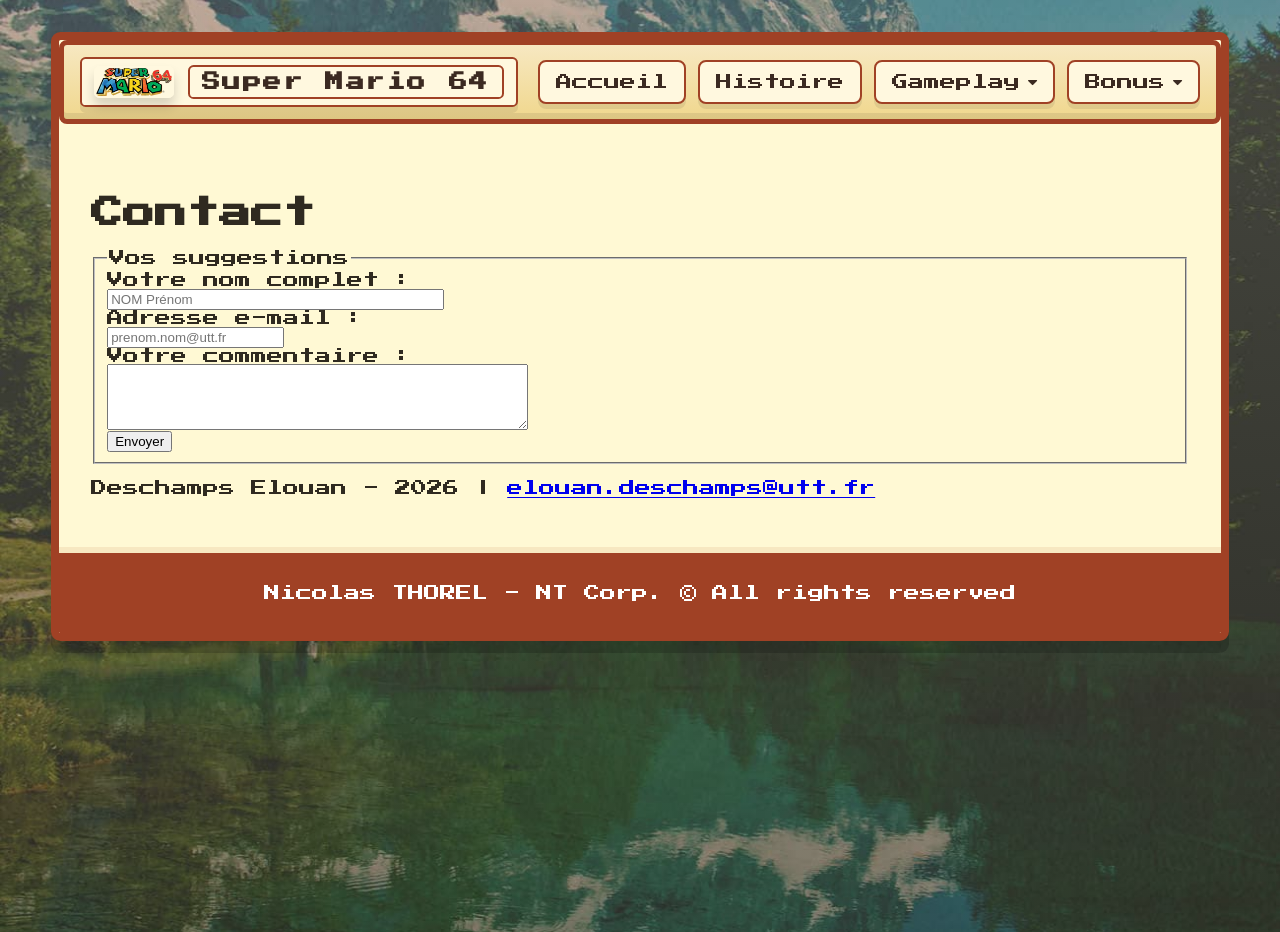
==== page/contact.html @ f0324771 "Icones" ====
<!DOCTYPE html>
<html lang="fr">
<head>
    <meta charset="utf-8">
    <title>Contact</title>
    <meta name="viewport" content="width=device-width, initial-scale=1.0">
    <meta name="keywords" content="Super Mario 64, Nintendo, rétro, jeu vidéo, Mario">
    <meta name="author" lang="fr" content="Mathéo CAPITAINE et Théo DUVIGNEAU">
    <meta name="Description" content="Hommage rétro à Super Mario 64 avec un style Nintendo vintage et une présentation moderne responsive.">
    <link rel="preconnect" href="https://fonts.googleapis.com">
    <link rel="preconnect" href="https://fonts.gstatic.com" crossorigin>
    <link href="https://fonts.googleapis.com/css2?family=Press+Start+2P&display=swap" rel="stylesheet">
    <link rel="stylesheet" href="https://cdnjs.cloudflare.com/ajax/libs/font-awesome/4.7.0/css/font-awesome.min.css">
    <link rel="stylesheet" href="../style/style.css">
    <script src="../script/main.js" defer></script>
</head>
<body>
    <div id="site-wrapper">
        <nav class="topnav" id="myTopnav">
            <div class="nav-brand">
                <div class="brand-link" title="Logo">
                    <img src="../img/logo.png" alt="Logo">
                    <span>Super Mario 64</span>
                </div>
            </div>
            <div class="nav-links">
                <a href="../index.html">Accueil</a>
                <a href="histoire.html">Histoire</a>
                <div class="dropdown">
                    <button class="dropbtn">Gameplay <i class="fa fa-caret-down"></i></button>
                    <div class="dropdown-content">
                        <a href="presentation.html">Presentation</a>
                        <a href="soluce.html">Guide Avancé</a>
                    </div>
                </div>
                <div class="dropdown">
                    <button class="dropbtn">Bonus <i class="fa fa-caret-down"></i></button>
                    <div class="dropdown-content">
                        <a href="gallerie.html">Galerie</a>
                        <a href="videos.html">Videos</a>
                        <a href="jeuvideo.html">Jeu Vidéo</a>
                        <a href="quiz.html">Quiz</a>
                    </div>
                </div>
            </div>
            <a href="javascript:void(0);" class="icon" onclick="myFunction()">
                <i class="fa fa-bars"></i>
            </a>
        </nav>
        <div id="conteneur">
    <h1>Contact</h1>
    <form action="https://mm01.thorelnicolas.fr/formulaire/traitement.php" method="post" accept-charset="utf-8">
        <fieldset>
            <legend>Vos suggestions</legend>
            <label for="nom">Votre nom complet :</label><br>
            <input type="text" size="40" id="nom" name="nom" placeholder="NOM Prénom" required><br>
            <label for="mail">Adresse e-mail :</label><br>
            <input type="email" id="mail" name="mail" placeholder="prenom.nom@utt.fr" required><br>
            <label for="comment">Votre commentaire :</label><br>
            <textarea id="comment" name="comment" rows="4" cols="50" required></textarea><br>
            <input type="submit" value="Envoyer"><br>
        </fieldset>
    </form>
    <p>Deschamps Elouan - 2026 | <a class="email-link" href="mailto:elouan.deschamps@utt.fr">elouan.deschamps@utt.fr</a></p>

        </div>
        <footer id="footer">
            <p><a href="mailto:nicolas.thorel@utt.fr">Nicolas THOREL</a> - NT Corp. © All rights reserved</p>
        </footer>
    </div>
</body>
</html>
---- style/style.css ----
@font-face {
    font-family: 'MaPolice';
    src: url('../fonts/Louis-George-Cafe.woff') format('woff');
    font-weight: normal;
    font-style: normal;
    font-display: swap;
}

* {
    box-sizing: border-box;
}

html,
body {
    margin: 0;
    padding: 0;
}

body {
    font-family: 'Press Start 2P', 'MaPolice', Arial, sans-serif;
    background-color: #2f3b2b;
    background-image: linear-gradient(rgba(255,255,255,0.08), rgba(0,0,0,0.18)), url("../img/fondaccueil.jpg");
    background-size: cover;
    background-position: center;
    background-repeat: no-repeat;
    color: #2f2a20;
    min-height: 100vh;
}

#site-wrapper {
    width: min(92%, 1280px);
    max-width: 1280px;
    margin: 2rem auto;
    background: #fff9d4;
    border: 0.5rem solid #a04125;
    border-radius: 0.6rem;
    box-shadow: 0 12px 0 0 rgba(0, 0, 0, 0.18);
    overflow: hidden;
}

#conteneur {
    padding: 2rem 2rem 2.2rem;
    background: transparent;
    border: none;
    border-radius: 0;
    box-shadow: none;
    margin: 0;
}


#myTopnav {
    width: 100%;
    margin: 0 0 1.2rem;
    background: linear-gradient(180deg, #f7e8c1 0%, #f0d78d 100%);
    border: 0.35rem solid #a04125;
    border-radius: 0.5rem;
    padding: 0.75rem 1rem;
    display: flex;
    flex-wrap: wrap;
    justify-content: space-between;
    align-items: center;
    box-shadow: inset 0 -6px 0 rgba(0,0,0,0.08);
}

.nav-brand {
    display: inline-flex;
    align-items: center;
    gap: 0.75rem;
}

.brand-link {
    display: inline-flex;
    align-items: center;
    gap: 0.85rem;
    text-decoration: none;
    color: #3b2a21;
    padding: 0.35rem 0.75rem;
    background: #fff8df;
    border: 0.18rem solid #a04125;
    border-radius: 0.35rem;
    box-shadow: 0 6px 0 rgba(0,0,0,0.08);
}

.brand-link img {
    width: 5rem;
    height: auto;
    display: block;
    border: 0.18rem solid #fff8df;
    border-radius: 0.35rem;
    box-shadow: 0 8px 12px rgba(0,0,0,0.16);
}

.brand-link span {
    font-size: 1.15rem;
    font-weight: bold;
    letter-spacing: 0.16rem;
    padding: 0.4rem 0.75rem;
    background: #fff8df;
    border: 0.15rem solid #a04125;
    border-radius: 0.35rem;
}

.nav-links {
    display: flex;
    flex-wrap: wrap;
    justify-content: center;
    gap: 0.75rem;
}

#myTopnav a {
    display: inline-flex;
    align-items: center;
    justify-content: center;
    padding: 0.75rem 1rem;
    color: #3b2a21;
    font-size: 1rem;
    text-decoration: none;
    background: #fff8df;
    border: 0.18rem solid #a04125;
    border-radius: 0.5rem;
    box-shadow: 0 5px 0 rgba(0,0,0,0.08);
    transition: background 0.2s ease, transform 0.15s ease;
}

#myTopnav a:hover {
    background: #fff3c5;
    transform: translateY(-1px);
}
#myTopnav a.icon {
    display: none;
    cursor: pointer;
    background: transparent;
    padding: 0.5rem;
    color: #3b2a21;
}

#myTopnav a.icon i {
    font-size: 1.6rem;
}

/* Dropdown styles for navbar */
.dropdown {
    position: relative;
    display: inline-block;
}
.dropbtn {
    display: inline-flex;
    align-items: center;
    gap: 0.5rem;
    padding: 0.75rem 1rem;
    color: #3b2a21;
    font-size: 1rem;
    font-family: inherit;
    text-decoration: none;
    background: #fff8df;
    border: 0.18rem solid #a04125;
    border-radius: 0.5rem;
    box-shadow: 0 5px 0 rgba(0,0,0,0.08);
    cursor: pointer;
    appearance: none;
    -webkit-appearance: none;
    outline: none;
    line-height: 1;
}
.dropdown-content {
    display: none;
    position: absolute;
    background: #fff8df;
    min-width: 12rem;
    z-index: 10;
    border: 0.18rem solid #a04125;
    border-radius: 0.5rem;
    box-shadow: 0 8px 24px rgba(0,0,0,0.12);
    padding: 0.5rem;
}
.dropdown-content a {
    display: block;
    padding: 0.5rem 0.75rem;
    margin: 0.25rem 0;
    color: #3b2a21;
    text-decoration: none;
    background: transparent;
    border: none;
    border-radius: 0.35rem;
    font-family: inherit;
}
.dropdown-content a:hover {
    background: #fff3c5;
}
.dropdown:hover .dropdown-content { display: block; }
.dropdown.open .dropdown-content { display: block; }

/* Ensure dropdown controls look like other nav items */
#myTopnav .nav-links .dropdown .dropbtn {
    background: #fff8df;
}

#resume {
    background-color: transparent;
    padding: 2rem 0;
}

.row {
    display: flex;
    align-items: center;
    gap: 1.5rem;
    margin: 0;
}

#conteneur66 {
    width: 66%;
    padding: 0.5rem;
}

#conteneur33 {
    width: 33%;
    padding: 0.5rem;
}

#conteneur33 img {
    width: 100%;
    border: 0.2em solid #515247;
    border-radius: 0.5rem;
    display: block;
    box-shadow: 0 12px 24px rgba(0, 0, 0, 0.13);
}

#footer {
    background-color: #a04125;
    color: white;
    font-size: 1rem;
    text-align: center;
    padding: 1rem 0;
    border-top: 0.4rem solid #f7e8c1;
}

#footer a {
    color: white;
    text-decoration: none;
}

#footer a:hover {
    text-decoration: underline;
}

@media screen and (max-width: 1024px) {
    #conteneur {
        width: min(94%, 1024px);
        padding: 1.5rem 1.2rem 2rem;
    }
    #myTopnav {
        padding: 0.65rem 0.85rem;
    }
    #myTopnav a {
        font-size: 0.98rem;
    }
}

@media screen and (max-width: 768px) {
    /* mobile: grid layout so logo stays left, hamburger centered, links right */
    #myTopnav {
        padding: 0.5rem 0.75rem 2rem;
        display: grid;
        grid-template-columns: 1fr; /* single column so flow is consistent */
        grid-auto-rows: auto;
        gap: 0.35rem;
        position: relative;
        min-height: auto;
    }
    .nav-brand {
        grid-column: 1 / -1; /* span full width in mobile, even when collapsed */
        display: flex;
        align-items: center;
        gap: 0.6rem;
        position: relative;
        justify-self: stretch;
        align-self: start; /* keep brand pinned to top of nav */
    }
    .brand-link {
        position: relative;
        width: auto;
        justify-content: flex-start;
    }
    /* mobile: make brand block full width and center its contents */
    .nav-brand, .brand-link {
        width: 100%;
    }
    .brand-link {
        justify-content: center;
        padding: 0.25rem 0.5rem;
    }
    .brand-link img {
        width: 4.2rem; /* slightly smaller to avoid vertical overflow */
        margin: 0;
        display: block;
    }
    .brand-link span {
        display: block;
        width: 100%;
        text-align: center;
        padding-top: 0.25rem;
        font-size: 1rem;
        padding-bottom: 0.15rem;
    }
    /* hamburger centered between brand and links (same place collapsed or expanded) */
    #myTopnav > a.icon {
        display: inline-flex;
        z-index: 60;
        position: static;
        justify-self: center;
        align-self: start;
        padding: 0.45rem 0.9rem;
        background: #fff8df;
        border: 0.18rem solid #a04125;
        border-radius: 0.5rem;
        box-shadow: 0 5px 0 rgba(0,0,0,0.08);
        color: #3b2a21;
        margin-top: 0.25rem;
    }
    /* links on the right column (hidden until menu opened) */
    .nav-links {
        grid-column: 1;
        justify-self: stretch;
        width: auto;
    }
    #myTopnav .nav-links a {
        display: none;
    }
    #myTopnav .nav-links .dropdown {
        display: none;
    }
    /* when responsive, switch to vertical flex and show links (keep icon anchored bottom) */
    #myTopnav.responsive {
        display: flex;
        flex-direction: column;
        align-items: stretch;
        padding: 0.65rem 0.85rem 1.8rem;
        position: relative;
    }
    /* override desktop hide rule: show icon on mobile */
    #myTopnav .nav-brand > a.icon { display: inline-flex; }
    /* ensure visible when responsive and still anchored to bottom */
    #myTopnav.responsive .nav-brand > a.icon { display: inline-flex; }
    /* when opened, keep the same flow: brand -> icon -> links */
    #myTopnav.responsive .nav-brand { order: 0; }
    #myTopnav.responsive > a.icon { order: 1; align-self: center; margin: 0.45rem auto 0; }
    #myTopnav.responsive .nav-links { order: 2; }
    #myTopnav.responsive .nav-links {
        display: flex;
        flex-direction: column;
        gap: 0.5rem;
        width: 100%;
        grid-column: auto;
        justify-self: stretch;
    }
    #myTopnav.responsive .nav-links .dropdown {
        display: block;
        width: 100%;
    }
    #myTopnav.responsive .nav-links a {
        display: block;
        width: 100%;
        text-align: left;
    }
    #myTopnav.responsive .nav-links .dropdown .dropbtn {
        width: 100%;
        text-align: left;
    }
    #myTopnav.responsive .nav-links .dropdown .dropdown-content {
        position: static;
        min-width: 100%;
        border: none;
        box-shadow: none;
        padding-left: 0.5rem;
    }
    .row {
        flex-direction: column;
    }
    #conteneur66,
    #conteneur33 {
        width: 100%;
    }
    header {
        padding-top: 1.5rem;
    }
    header img {
        width: 200px;
    }
}

@media screen and (max-width: 425px) {
    #myTopnav {
        padding: 0.75rem 0.85rem;
    }
    #myTopnav a.icon {
        font-size: 1.6rem;
    }
    #myTopnav.responsive a.icon {
        width: 100%;
    }
    header img {
        width: 180px;
    }
    #resume {
        padding: 1.5rem 0;
    }
    #footer {
        font-size: 0.9rem;
    }
}
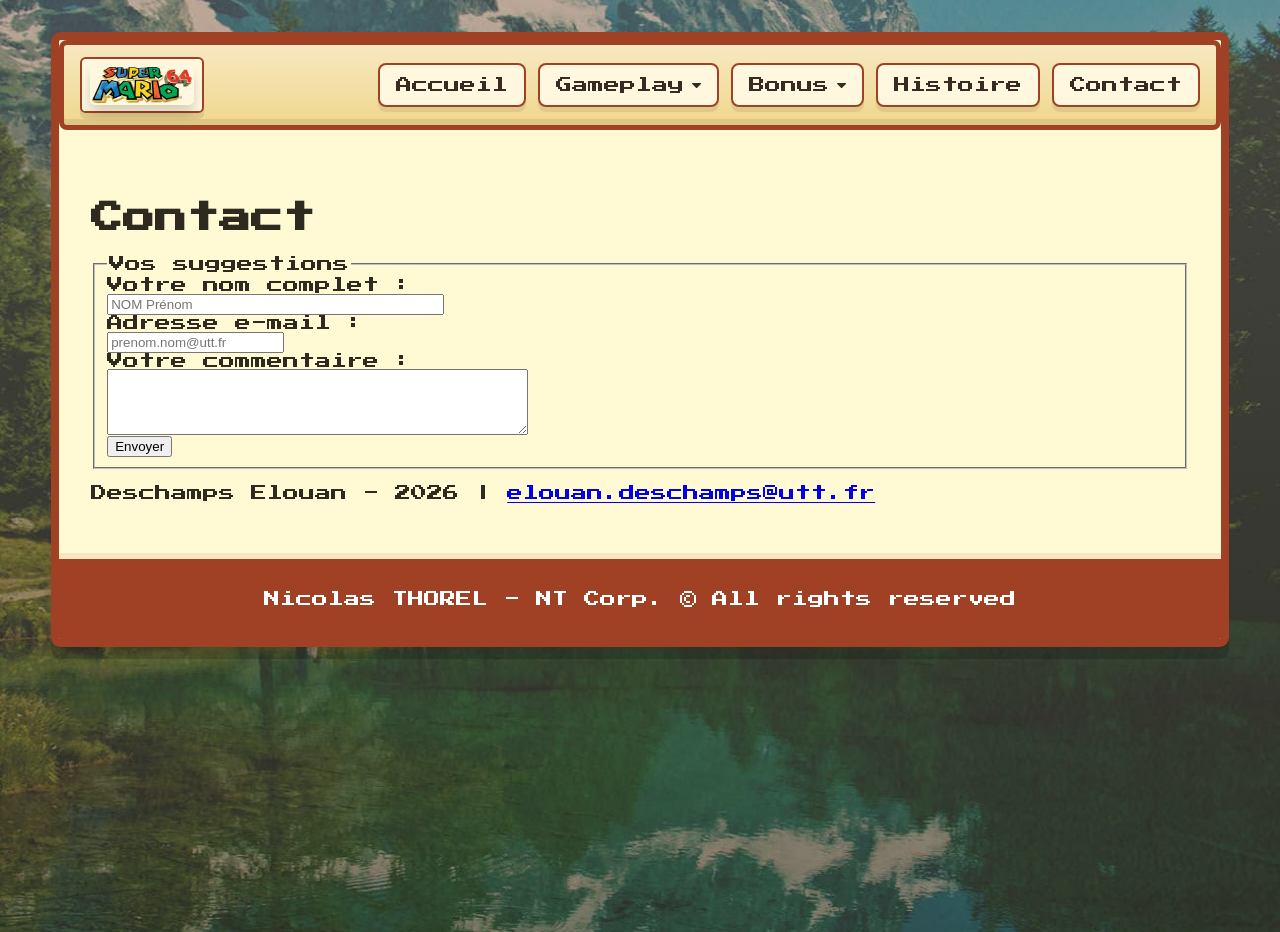
==== commit be1c476c: "arrangements navbar" ====
--- a/page/contact.html
+++ b/page/contact.html
@@ -20,12 +20,10 @@
             <div class="nav-brand">
                 <div class="brand-link" title="Logo">
                     <img src="../img/logo.png" alt="Logo">
-                    <span>Super Mario 64</span>
                 </div>
             </div>
             <div class="nav-links">
                 <a href="../index.html">Accueil</a>
-                <a href="histoire.html">Histoire</a>
                 <div class="dropdown">
                     <button class="dropbtn">Gameplay <i class="fa fa-caret-down"></i></button>
                     <div class="dropdown-content">
@@ -42,6 +40,8 @@
                         <a href="quiz.html">Quiz</a>
                     </div>
                 </div>
+                <a href="histoire.html">Histoire</a>
+                <a href="contact.html">Contact</a>
             </div>
             <a href="javascript:void(0);" class="icon" onclick="myFunction()">
                 <i class="fa fa-bars"></i>
--- a/style/style.css
+++ b/style/style.css
@@ -74,7 +74,7 @@
     gap: 0.85rem;
     text-decoration: none;
     color: #3b2a21;
-    padding: 0.35rem 0.75rem;
+    padding: 0.35rem 0.5rem;
     background: #fff8df;
     border: 0.18rem solid #a04125;
     border-radius: 0.35rem;
@@ -82,7 +82,7 @@
 }
 
 .brand-link img {
-    width: 5rem;
+    width: 6.5rem;
     height: auto;
     display: block;
     border: 0.18rem solid #fff8df;
@@ -91,13 +91,7 @@
 }
 
 .brand-link span {
-    font-size: 1.15rem;
-    font-weight: bold;
-    letter-spacing: 0.16rem;
-    padding: 0.4rem 0.75rem;
-    background: #fff8df;
-    border: 0.15rem solid #a04125;
-    border-radius: 0.35rem;
+    display: none;
 }
 
 .nav-links {
@@ -290,7 +284,7 @@
         padding: 0.25rem 0.5rem;
     }
     .brand-link img {
-        width: 4.2rem; /* slightly smaller to avoid vertical overflow */
+        width: 5.5rem; /* larger since no text anymore */
         margin: 0;
         display: block;
     }
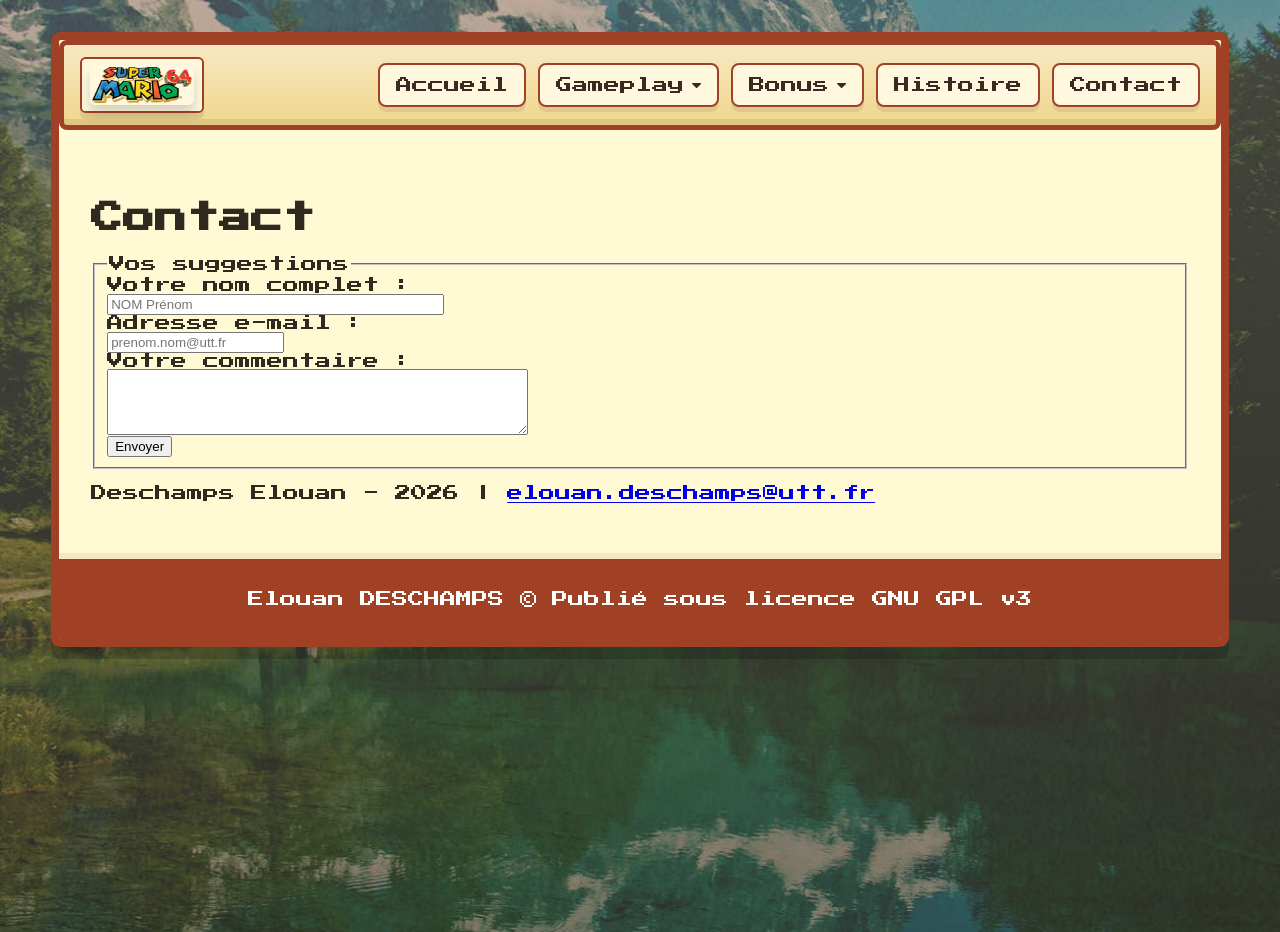
==== commit aafc7dc0: "Copyright" ====
--- a/page/contact.html
+++ b/page/contact.html
@@ -65,7 +65,7 @@
 
         </div>
         <footer id="footer">
-            <p><a href="mailto:nicolas.thorel@utt.fr">Nicolas THOREL</a> - NT Corp. © All rights reserved</p>
+            <p><a href="mailto:elouan.deschamps@utt.fr">Elouan DESCHAMPS</a> © Publié sous licence GNU GPL v3</p>
         </footer>
     </div>
 </body>
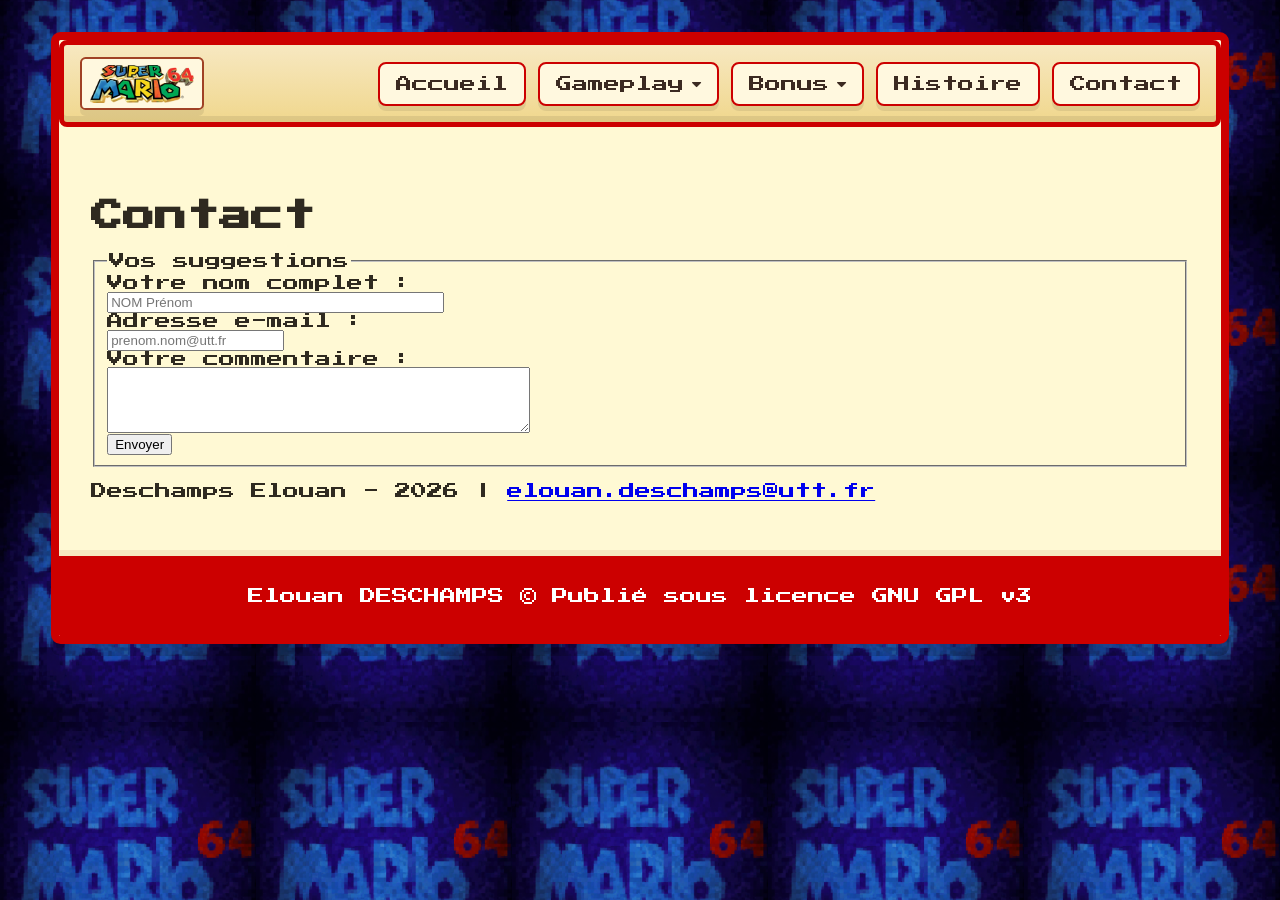
==== commit e342549b: "Avancement" ====
--- a/page/contact.html
+++ b/page/contact.html
@@ -4,9 +4,6 @@
     <meta charset="utf-8">
     <title>Contact</title>
     <meta name="viewport" content="width=device-width, initial-scale=1.0">
-    <meta name="keywords" content="Super Mario 64, Nintendo, rétro, jeu vidéo, Mario">
-    <meta name="author" lang="fr" content="Mathéo CAPITAINE et Théo DUVIGNEAU">
-    <meta name="Description" content="Hommage rétro à Super Mario 64 avec un style Nintendo vintage et une présentation moderne responsive.">
     <link rel="preconnect" href="https://fonts.googleapis.com">
     <link rel="preconnect" href="https://fonts.gstatic.com" crossorigin>
     <link href="https://fonts.googleapis.com/css2?family=Press+Start+2P&display=swap" rel="stylesheet">
--- a/style/style.css
+++ b/style/style.css
@@ -16,15 +16,15 @@
     padding: 0;
 }
 
+/*Système de tuile comme l'accueil original du jeu pour le fond d'écran*/
 body {
     font-family: 'Press Start 2P', 'MaPolice', Arial, sans-serif;
     background-color: #2f3b2b;
-    background-image: linear-gradient(rgba(255,255,255,0.08), rgba(0,0,0,0.18)), url("../img/fondaccueil.jpg");
-    background-size: cover;
+    background-image: url("../img/tuile.png");
+    background-size: 256px 256px;
     background-position: center;
-    background-repeat: no-repeat;
+    background-repeat: repeat;
     color: #2f2a20;
-    min-height: 100vh;
 }
 
 #site-wrapper {
@@ -32,7 +32,7 @@
     max-width: 1280px;
     margin: 2rem auto;
     background: #fff9d4;
-    border: 0.5rem solid #a04125;
+    border: 0.5rem solid #CC0000;
     border-radius: 0.6rem;
     box-shadow: 0 12px 0 0 rgba(0, 0, 0, 0.18);
     overflow: hidden;
@@ -52,7 +52,7 @@
     width: 100%;
     margin: 0 0 1.2rem;
     background: linear-gradient(180deg, #f7e8c1 0%, #f0d78d 100%);
-    border: 0.35rem solid #a04125;
+    border: 0.35rem solid #CC0000;
     border-radius: 0.5rem;
     padding: 0.75rem 1rem;
     display: flex;
@@ -85,9 +85,6 @@
     width: 6.5rem;
     height: auto;
     display: block;
-    border: 0.18rem solid #fff8df;
-    border-radius: 0.35rem;
-    box-shadow: 0 8px 12px rgba(0,0,0,0.16);
 }
 
 .brand-link span {
@@ -100,7 +97,7 @@
     justify-content: center;
     gap: 0.75rem;
 }
-
+/* Ne comprends pas les dropdowns*/
 #myTopnav a {
     display: inline-flex;
     align-items: center;
@@ -110,7 +107,7 @@
     font-size: 1rem;
     text-decoration: none;
     background: #fff8df;
-    border: 0.18rem solid #a04125;
+    border: 0.18rem solid #CC0000;
     border-radius: 0.5rem;
     box-shadow: 0 5px 0 rgba(0,0,0,0.08);
     transition: background 0.2s ease, transform 0.15s ease;
@@ -147,7 +144,7 @@
     font-family: inherit;
     text-decoration: none;
     background: #fff8df;
-    border: 0.18rem solid #a04125;
+    border: 0.18rem solid #CC0000;
     border-radius: 0.5rem;
     box-shadow: 0 5px 0 rgba(0,0,0,0.08);
     cursor: pointer;
@@ -162,7 +159,7 @@
     background: #fff8df;
     min-width: 12rem;
     z-index: 10;
-    border: 0.18rem solid #a04125;
+    border: 0.18rem solid #CC0000;
     border-radius: 0.5rem;
     box-shadow: 0 8px 24px rgba(0,0,0,0.12);
     padding: 0.5rem;
@@ -210,6 +207,10 @@
     width: 33%;
     padding: 0.5rem;
 }
+#conteneur50 {
+    width: 50%;
+    padding: 0.5rem;
+}
 
 #conteneur33 img {
     width: 100%;
@@ -218,9 +219,16 @@
     display: block;
     box-shadow: 0 12px 24px rgba(0, 0, 0, 0.13);
 }
+#conteneur50 img {
+    width: 100%;
+    border: 0.2em solid #515247;
+    border-radius: 0.5rem;
+    display: block;
+    box-shadow: 0 12px 24px rgba(0, 0, 0, 0.13);
+}
 
 #footer {
-    background-color: #a04125;
+    background-color: #CC0000;
     color: white;
     font-size: 1rem;
     text-align: center;
@@ -235,6 +243,10 @@
 
 #footer a:hover {
     text-decoration: underline;
+}
+/*Sinon le ratio d'image du jeu n'est pas prévisible*/
+#sm64game {
+    aspect-ratio: 16/9;
 }
 
 @media screen and (max-width: 1024px) {
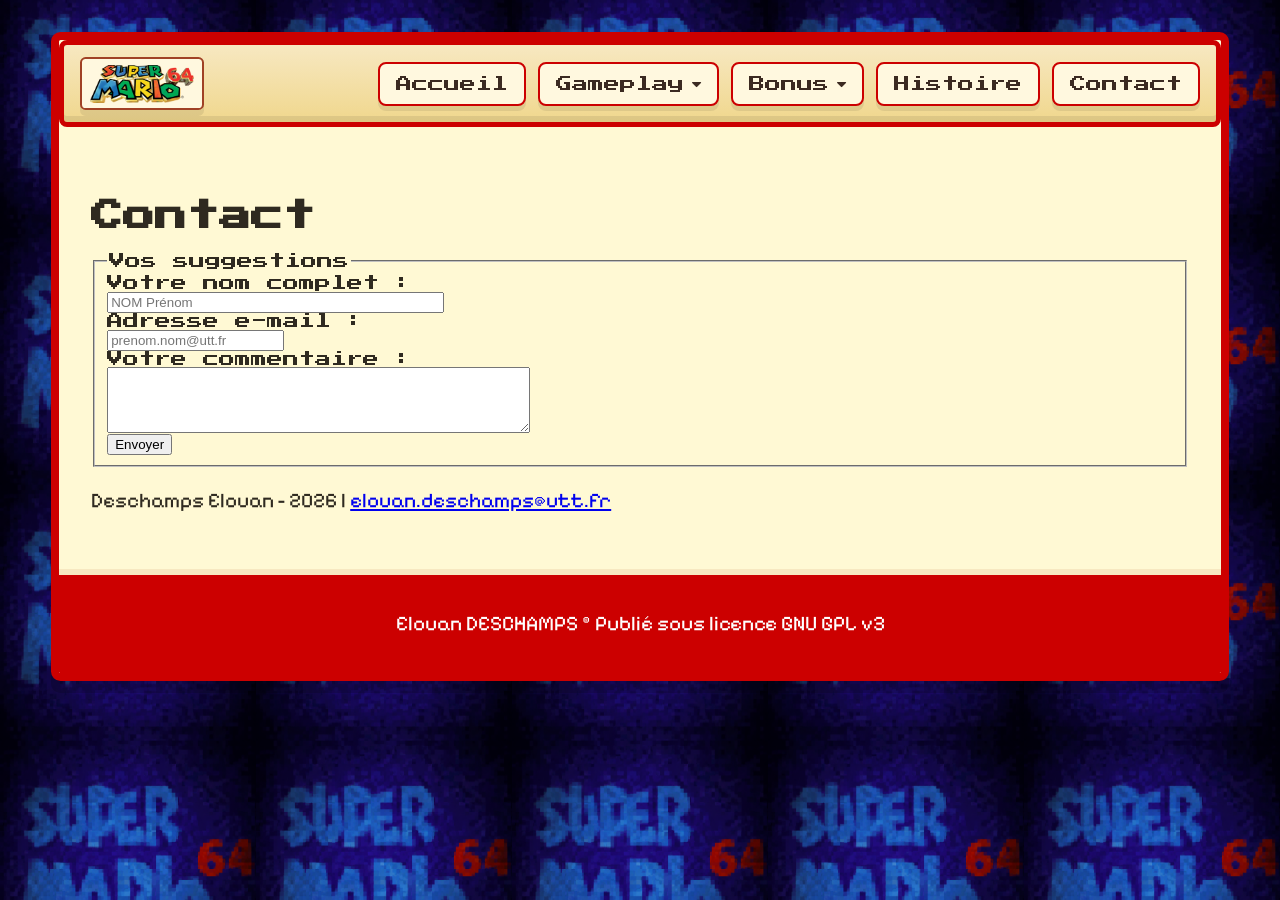
==== commit ecaca2c6: "Police" ====
--- a/page/contact.html
+++ b/page/contact.html
@@ -7,6 +7,7 @@
     <link rel="preconnect" href="https://fonts.googleapis.com">
     <link rel="preconnect" href="https://fonts.gstatic.com" crossorigin>
     <link href="https://fonts.googleapis.com/css2?family=Press+Start+2P&display=swap" rel="stylesheet">
+    <link href="https://fonts.googleapis.com/css2?family=Pixelify+Sans:wght@400..700&display=swap" rel="stylesheet">
     <link rel="stylesheet" href="https://cdnjs.cloudflare.com/ajax/libs/font-awesome/4.7.0/css/font-awesome.min.css">
     <link rel="stylesheet" href="../style/style.css">
     <script src="../script/main.js" defer></script>
--- a/style/style.css
+++ b/style/style.css
@@ -1,11 +1,3 @@
-@font-face {
-    font-family: 'MaPolice';
-    src: url('../fonts/Louis-George-Cafe.woff') format('woff');
-    font-weight: normal;
-    font-style: normal;
-    font-display: swap;
-}
-
 * {
     box-sizing: border-box;
 }
@@ -18,13 +10,17 @@
 
 /*Système de tuile comme l'accueil original du jeu pour le fond d'écran*/
 body {
-    font-family: 'Press Start 2P', 'MaPolice', Arial, sans-serif;
+    font-family: 'Press Start 2P', Arial, sans-serif;
     background-color: #2f3b2b;
     background-image: url("../img/tuile.png");
     background-size: 256px 256px;
     background-position: center;
     background-repeat: repeat;
     color: #2f2a20;
+}
+p {
+    font-family: "Pixelify Sans" ,Arial, sans-serif; /*Press start 2P est trop peu lisble pour les paragraphes, donc on utilise Pixelify Sans pour le texte normal*/
+    font-size: 1.3rem;
 }
 
 #site-wrapper {
@@ -226,6 +222,12 @@
     display: block;
     box-shadow: 0 12px 24px rgba(0, 0, 0, 0.13);
 }
+#conteneur50 iframe {
+    border: 0.2em solid #515247;
+    border-radius: 0.5rem;
+    display: block;
+    box-shadow: 0 12px 24px rgba(0, 0, 0, 0.13);
+}
 
 #footer {
     background-color: #CC0000;
@@ -247,6 +249,22 @@
 /*Sinon le ratio d'image du jeu n'est pas prévisible*/
 #sm64game {
     aspect-ratio: 16/9;
+}
+.video-grid {
+    display: flex;
+    flex-wrap: wrap;
+    gap: 20px;
+}
+
+.video-item {
+    flex: 1 1 calc(50% - 10px);
+    min-width: 300px;
+}
+
+.video-item iframe {
+    width: 100%;
+    aspect-ratio: 16 / 9;
+    border: 0;
 }
 
 @media screen and (max-width: 1024px) {
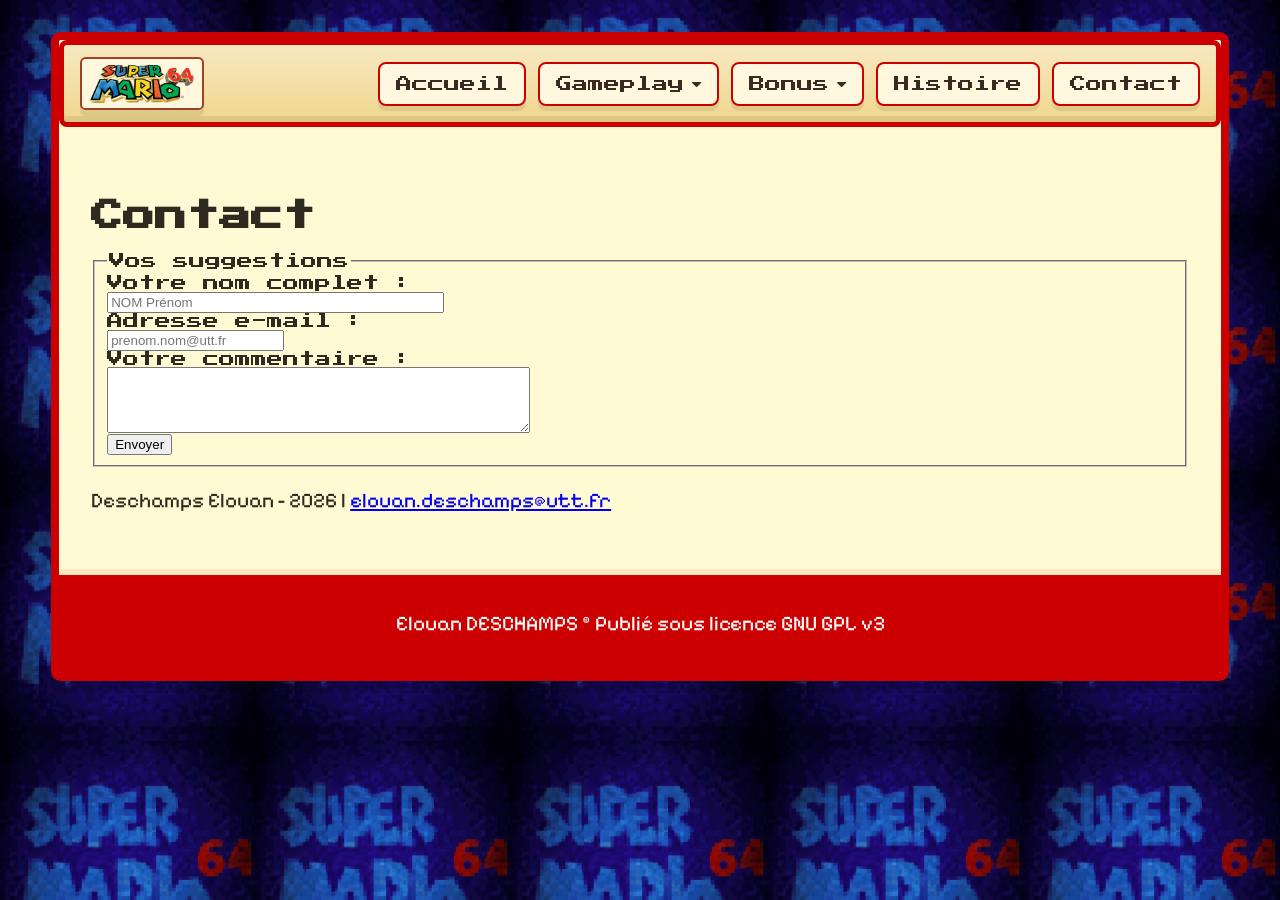
==== commit 38d1a9c4: "Images" ====
--- a/page/contact.html
+++ b/page/contact.html
@@ -17,7 +17,7 @@
         <nav class="topnav" id="myTopnav">
             <div class="nav-brand">
                 <div class="brand-link" title="Logo">
-                    <img src="../img/logo.png" alt="Logo">
+                    <img src="../img/webp/logo.webp" alt="Logo">
                 </div>
             </div>
             <div class="nav-links">
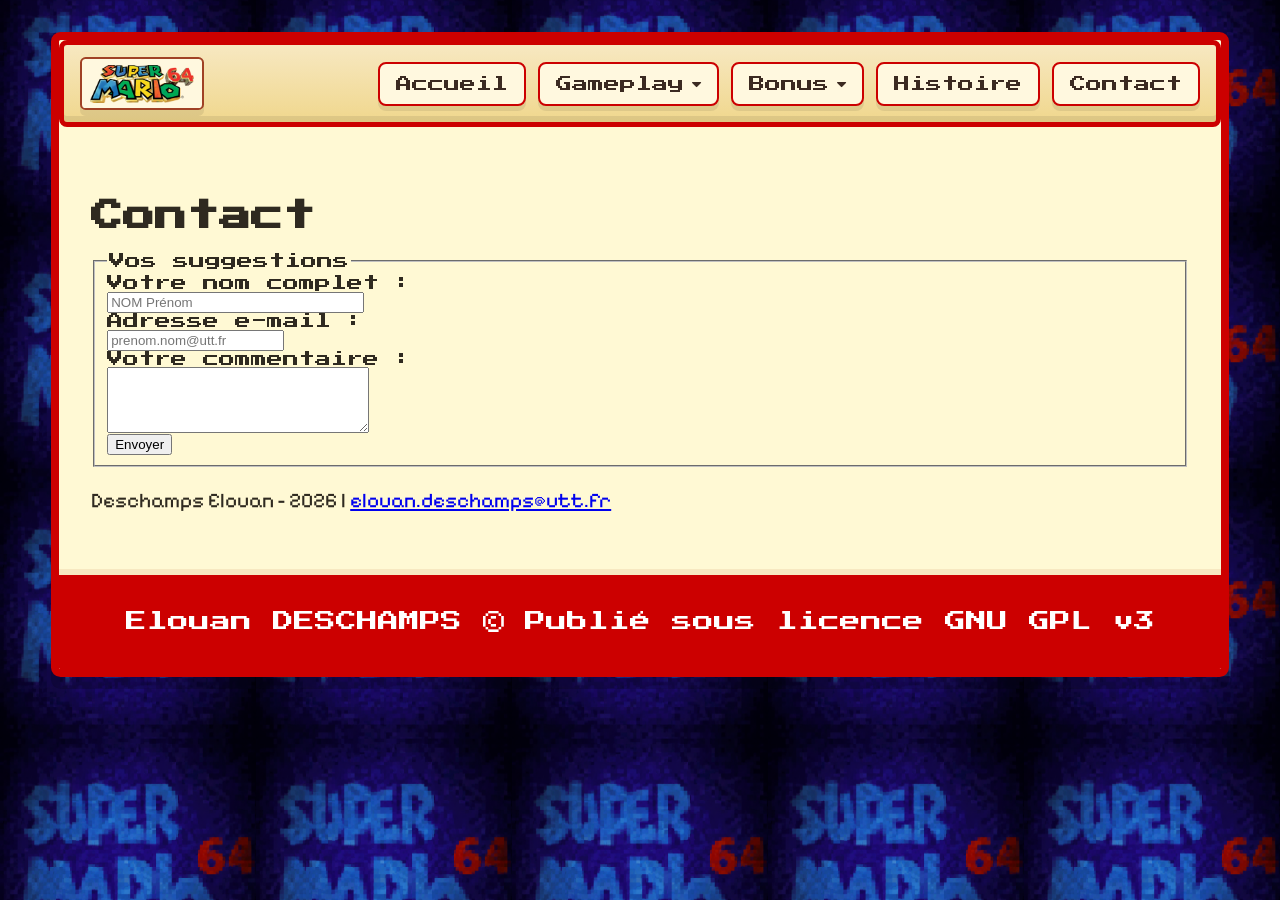
==== commit f94544fa: "Son jeu+ contact responsive" ====
--- a/page/contact.html
+++ b/page/contact.html
@@ -51,11 +51,11 @@
         <fieldset>
             <legend>Vos suggestions</legend>
             <label for="nom">Votre nom complet :</label><br>
-            <input type="text" size="40" id="nom" name="nom" placeholder="NOM Prénom" required><br>
+            <input type="text" size="30" id="nom" name="nom" placeholder="NOM Prénom" required><br>
             <label for="mail">Adresse e-mail :</label><br>
             <input type="email" id="mail" name="mail" placeholder="prenom.nom@utt.fr" required><br>
             <label for="comment">Votre commentaire :</label><br>
-            <textarea id="comment" name="comment" rows="4" cols="50" required></textarea><br>
+            <textarea id="comment" name="comment" rows="4" cols="30" required></textarea><br>
             <input type="submit" value="Envoyer"><br>
         </fieldset>
     </form>
--- a/style/style.css
+++ b/style/style.css
@@ -237,7 +237,9 @@
     padding: 1rem 0;
     border-top: 0.4rem solid #f7e8c1;
 }
-
+#footer p {
+    font-family: 'Press Start 2P', Arial, sans-serif;
+}
 #footer a {
     color: white;
     text-decoration: none;
@@ -249,23 +251,29 @@
 /*Sinon le ratio d'image du jeu n'est pas prévisible*/
 #sm64game {
     aspect-ratio: 16/9;
+    display: block;
+    overflow: hidden;
 }
 .video-grid {
-    display: flex;
-    flex-wrap: wrap;
+    display: grid;
+    grid-template-columns: repeat(2, minmax(0, 1fr));
     gap: 20px;
 }
 
 .video-item {
-    flex: 1 1 calc(50% - 10px);
-    min-width: 300px;
+    min-width: 0;
 }
 
 .video-item iframe {
-    width: 100%;
+    width: 100% !important;
+    max-width: 100% !important;
     aspect-ratio: 16 / 9;
-    border: 0;
-}
+    height: auto;
+    aspect-ratio: 16 / 9;
+    display: block;
+    max-width: 100%;
+}
+
 
 @media screen and (max-width: 1024px) {
     #conteneur {
@@ -410,6 +418,10 @@
     header img {
         width: 200px;
     }
+    /*responsive des vidéos youtube*/
+    .video-grid {
+        grid-template-columns: 1fr;
+    }
 }
 
 @media screen and (max-width: 425px) {
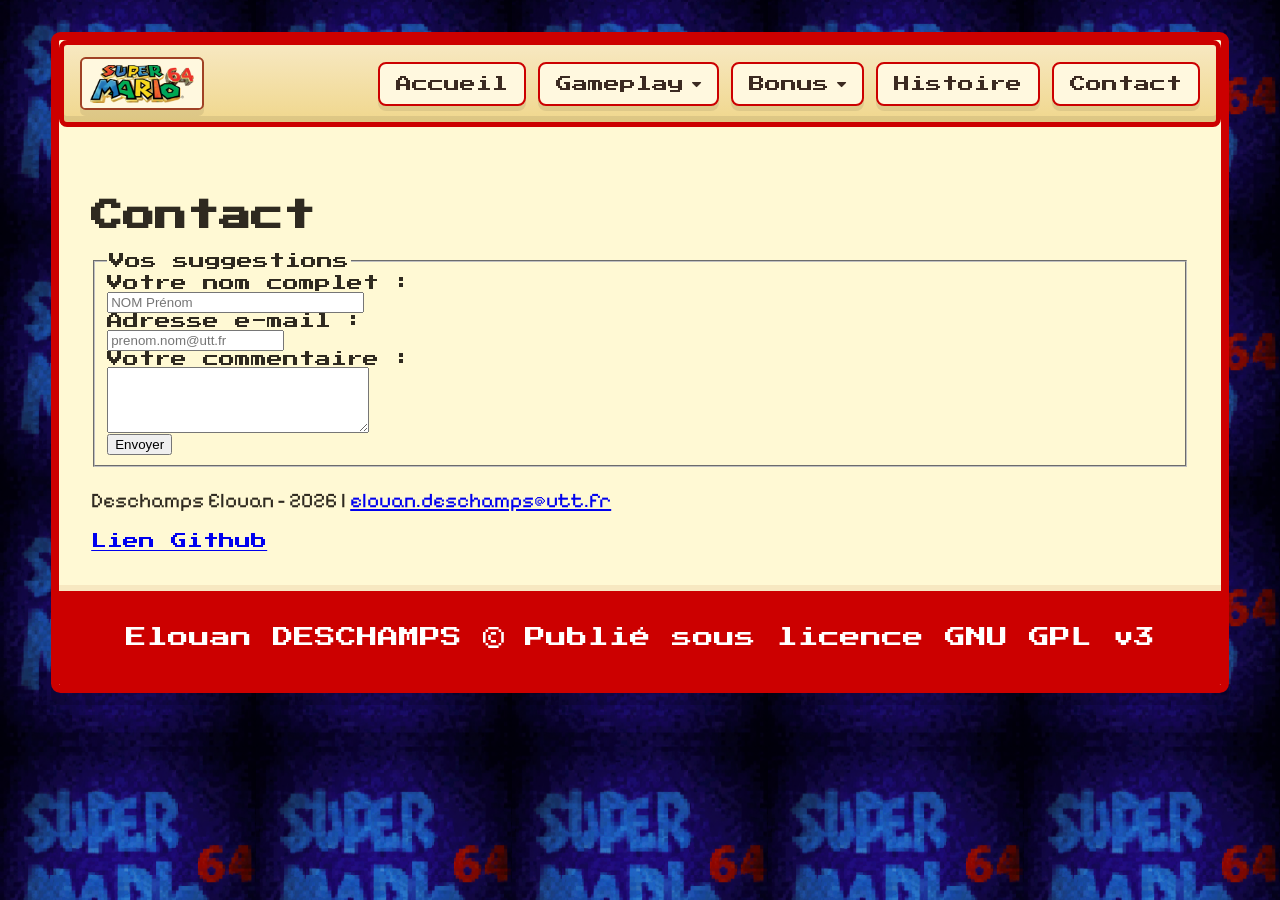
==== commit ef12e896: "lien github" ====
--- a/page/contact.html
+++ b/page/contact.html
@@ -60,6 +60,7 @@
         </fieldset>
     </form>
     <p>Deschamps Elouan - 2026 | <a class="email-link" href="mailto:elouan.deschamps@utt.fr">elouan.deschamps@utt.fr</a></p>
+    <a href="https://github.com/elouan660/NewProjet">Lien Github</a>
 
         </div>
         <footer id="footer">
